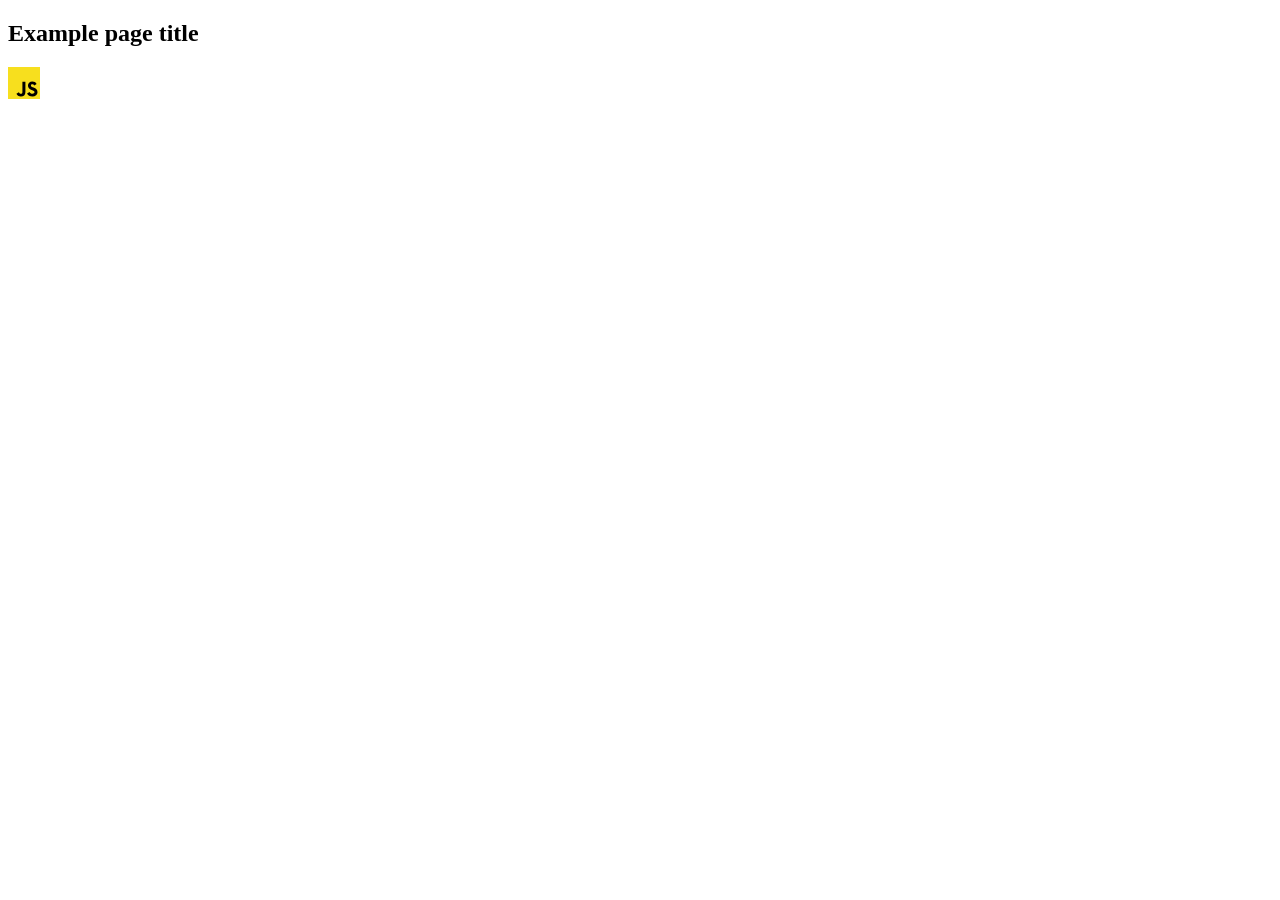
==== src/index.html @ e3555dca "Initial commit" ====
<!DOCTYPE html>
<html lang="en">
  <head>
    <meta charset="UTF-8" />
    <link rel="icon" type="image/svg+xml" href="/favicon.svg" />
    <meta name="viewport" content="width=device-width, initial-scale=1.0" />
    <title>Vanilla App Template</title>
    <link rel="stylesheet" href="./css/styles.css" />
  </head>
  <body>
    <load ="partials/header.html" />

    <section>
      <h1>Example page title</h1>
      <!-- Path to images as from index.html file -->
      <img src="./img/javascript.svg" alt="" />
    </section>

    <!-- Loads the specified .html file -->
    <load ="partials/vite-promo.html" />

    <script type="module" src="./main.js"></script>
  </body>
</html>
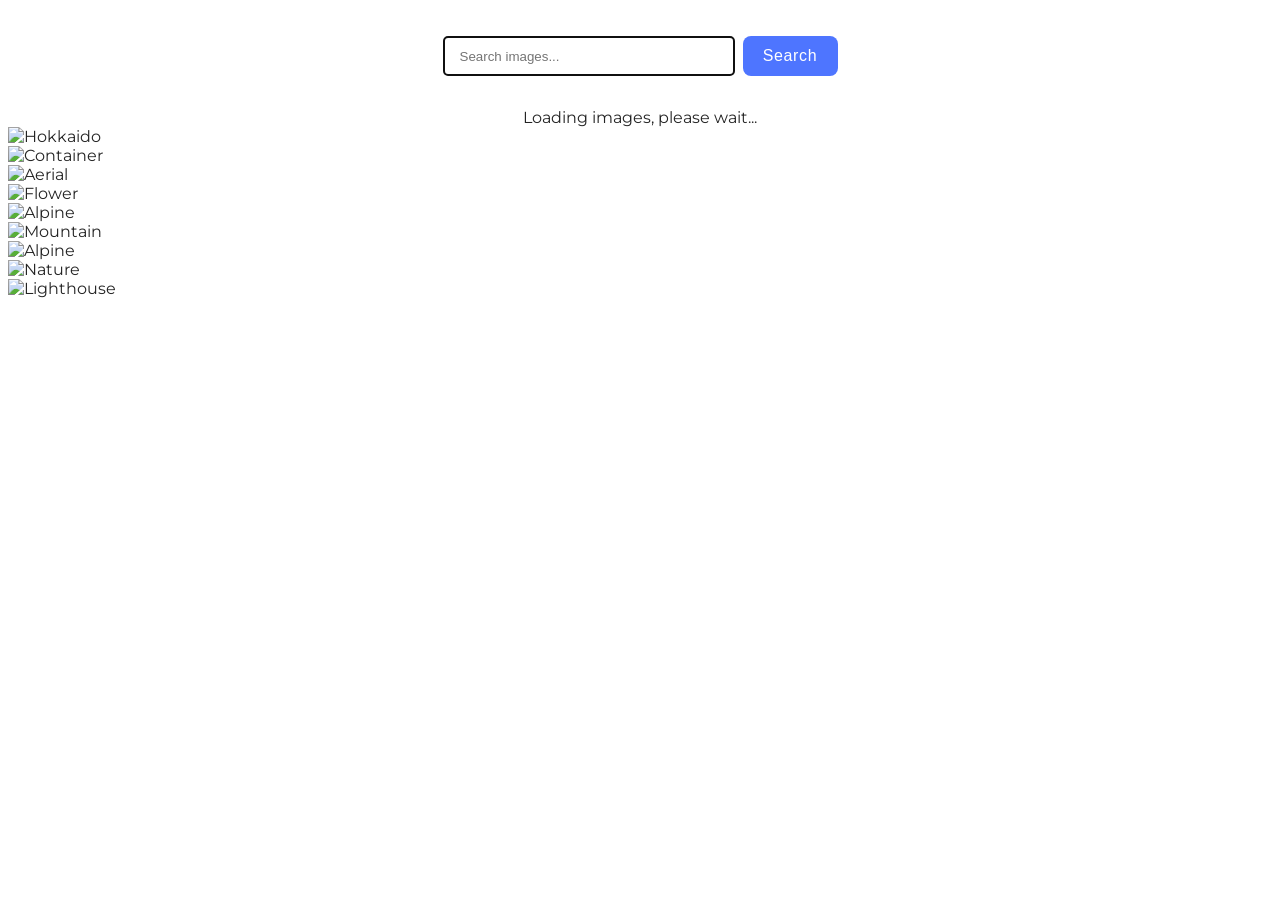
==== commit 7bc0604f: "markup created" ====
--- a/src/index.html
+++ b/src/index.html
@@ -1,24 +1,37 @@
 <!DOCTYPE html>
 <html lang="en">
-  <head>
-    <meta charset="UTF-8" />
-    <link rel="icon" type="image/svg+xml" href="/favicon.svg" />
-    <meta name="viewport" content="width=device-width, initial-scale=1.0" />
-    <title>Vanilla App Template</title>
-    <link rel="stylesheet" href="./css/styles.css" />
-  </head>
-  <body>
-    <load ="partials/header.html" />
 
-    <section>
-      <h1>Example page title</h1>
-      <!-- Path to images as from index.html file -->
-      <img src="./img/javascript.svg" alt="" />
-    </section>
+<head>
+  <meta charset="UTF-8" />
+  <link rel="icon" type="image/svg+xml" href="/favicon.svg" />
+  <meta name="viewport" content="width=device-width, initial-scale=1.0" />
+  <title>HW 11</title>
+  <link rel="preconnect" href="https://fonts.googleapis.com">
+  <link rel="preconnect" href="https://fonts.gstatic.com" crossorigin>
+  <link href="https://fonts.googleapis.com/css2?family=Montserrat:ital,wght@0,100..900;1,100..900&display=swap"
+    rel="stylesheet">
+  <link rel="stylesheet" href="./css/styles.css" />
+  <script type="module" src="./main.js"></script>
+  <script type="module" src="js/render-functions.js"></script>
+</head>
 
-    <!-- Loads the specified .html file -->
-    <load ="partials/vite-promo.html" />
+<body>
 
-    <script type="module" src="./main.js"></script>
-  </body>
-</html>
+  <form class="form" autocomplete="off">
+    <label>
+      <input type="text" name="searchInput" autofocus placeholder="Search images..." />
+    </label>
+    <button type="submit">Search</button>
+  </form>
+
+  <span class="loading-message">
+    <p>Loading images, please wait...</p>
+  </span>
+
+  <ul class="gallery">
+
+  </ul>
+
+</body>
+
+</html>
--- a/src/css/styles.css
+++ b/src/css/styles.css
@@ -0,0 +1,61 @@
+/**
+  |============================
+  | include css partials with
+  | default @import url()
+  |============================
+*/
+@import url('./reset.css');
+
+
+:root {
+  font-family: Montserrat, sans-serif;
+  color: #242424;
+  background-color: rgba(255, 255, 255, 0.87);
+
+  font-synthesis: none;
+  text-rendering: optimizeLegibility;
+  -webkit-font-smoothing: antialiased;
+  -moz-osx-font-smoothing: grayscale;
+  -webkit-text-size-adjust: 100%;
+}
+
+.form {
+  font-size: 16px;
+  line-height: 24px;
+  font-weight: 400;
+  color: #2E2F42;
+  display: flex;
+  gap: 8px;
+  justify-content: center;
+  margin-top: 36px;
+  margin-bottom: 32px;
+}
+
+label {
+  display: flex;
+}
+
+input {
+  width: 272px;
+  border: 1px solid #808080;
+  border-radius: 4px;
+  padding-left: 16px;
+}
+
+button {
+  width: 95px;
+  height: 40px;
+  color: #FFFFFF;
+  background-color: #4E75FF;
+  border: #4E75FF;
+  border-radius: 8px;
+  font-size: 16px;
+  font-weight: 500;
+  line-height: 1.5; /* 150% */
+  letter-spacing: 0.64px;
+}
+
+.loading-message {
+  text-align: center;
+}
+
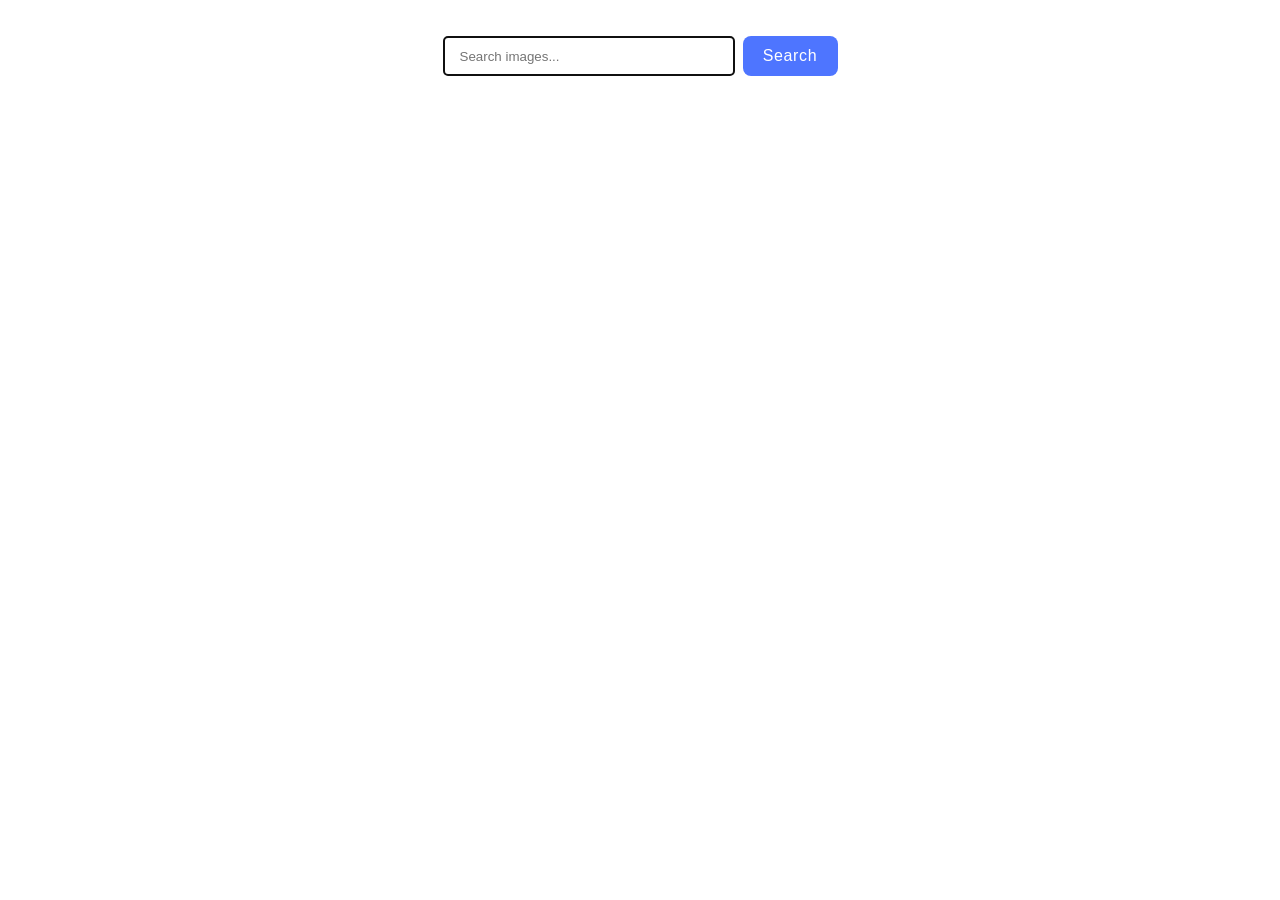
==== commit 91ed6cfe: "markup, styles, js" ====
--- a/src/index.html
+++ b/src/index.html
@@ -12,19 +12,18 @@
     rel="stylesheet">
   <link rel="stylesheet" href="./css/styles.css" />
   <script type="module" src="./main.js"></script>
-  <script type="module" src="js/render-functions.js"></script>
+  <!--  <script type="module" src="js/render-functions.js"></script> -->
+  <!-- <script type="module" src="js/pixabay-api.js"></script> -->
 </head>
 
 <body>
 
   <form class="form" autocomplete="off">
-    <label>
-      <input type="text" name="searchInput" autofocus placeholder="Search images..." />
-    </label>
+    <input name="searchInput" autofocus placeholder="Search images..." />
     <button type="submit">Search</button>
   </form>
 
-  <span class="loading-message">
+  <span class="loader position is-hidden">
     <p>Loading images, please wait...</p>
   </span>
 
--- a/src/css/styles.css
+++ b/src/css/styles.css
@@ -55,7 +55,28 @@
   letter-spacing: 0.64px;
 }
 
-.loading-message {
+.loader {
   text-align: center;
 }
 
+.loader.is-hidden {
+  opacity: 0;
+}
+
+.gallery {
+  display: flex;
+  flex-wrap: wrap;
+  gap: 24px;
+  justify-content: center;
+  padding: 32px;
+}
+
+.gallery-item {
+  list-style-type: none;
+  max-height: 200px;
+}
+
+.gallery-image {
+  width: 360px;
+  height: 100%;
+}
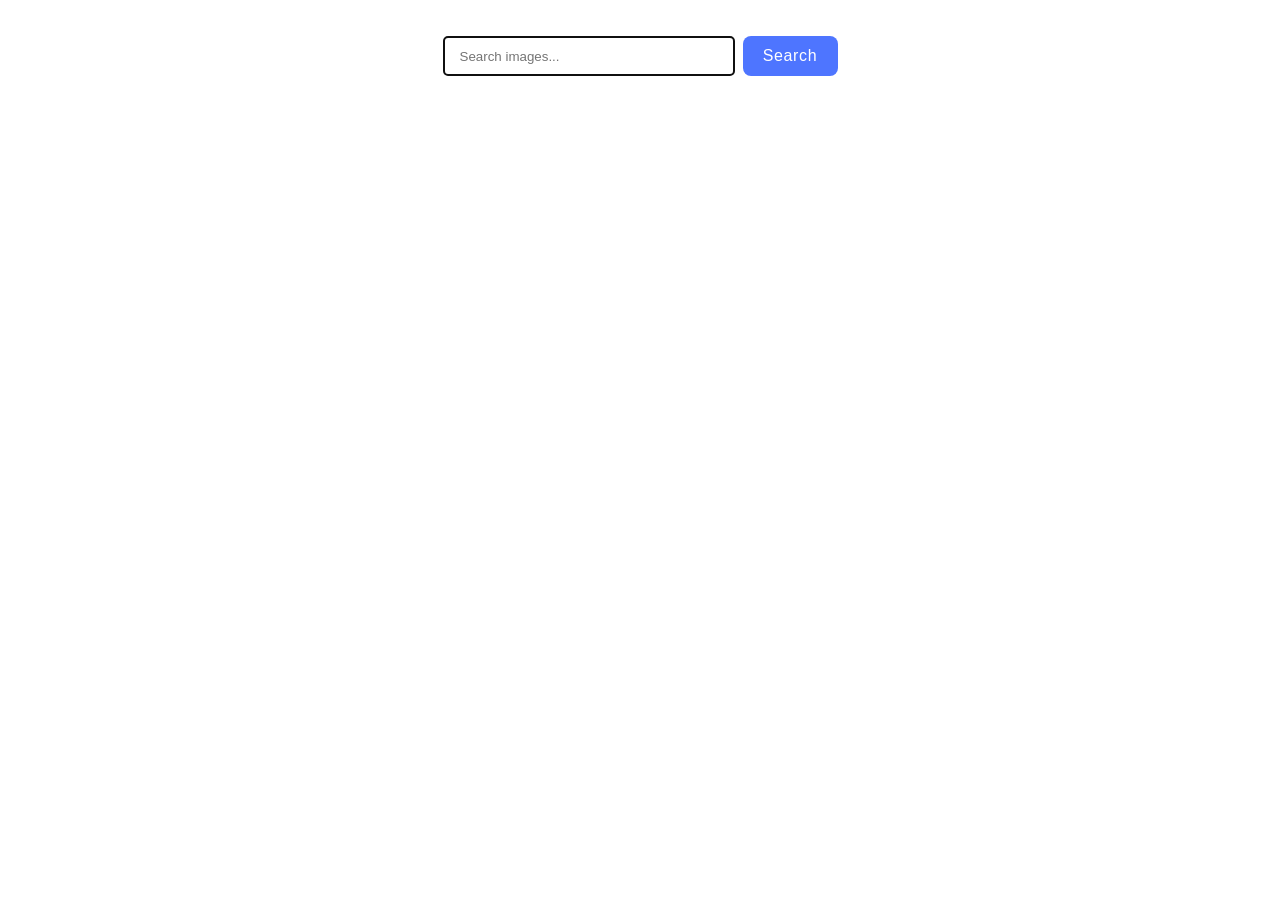
==== commit 5cd50629: "fixed errors export-import" ====
--- a/src/index.html
+++ b/src/index.html
@@ -12,8 +12,7 @@
     rel="stylesheet">
   <link rel="stylesheet" href="./css/styles.css" />
   <script type="module" src="./main.js"></script>
-  <!--  <script type="module" src="js/render-functions.js"></script> -->
-  <!-- <script type="module" src="js/pixabay-api.js"></script> -->
+
 </head>
 
 <body>
--- a/src/css/styles.css
+++ b/src/css/styles.css
@@ -61,6 +61,7 @@
 
 .loader.is-hidden {
   opacity: 0;
+  position: absolute;
 }
 
 .gallery {
@@ -68,15 +69,48 @@
   flex-wrap: wrap;
   gap: 24px;
   justify-content: center;
-  padding: 32px;
 }
 
 .gallery-item {
   list-style-type: none;
+  width: 360px;
   max-height: 200px;
+  border: 1px solid #808080;
 }
 
 .gallery-image {
   width: 360px;
-  height: 100%;
+  height: 152px;
+  object-fit: cover;
+}
+
+.gallery-caption {
+  display: flex;
+  gap: 20px;
+  
+  margin-top: 4px;
+  width: 360px;
+}
+
+.caption-title {
+  color: #2E2F42;
+  font-size: 12px;
+  font-weight: 600;
+  line-height: 1.3; /* 133.333% */
+  letter-spacing: 0.48px;
+}
+
+.caption-item {
+  display: flex;
+  flex-wrap: wrap;
+  justify-content: center;
+}
+
+.caption-value {
+  color: #2E2F42;
+  font-size: 12px;
+  font-weight: 400;
+  line-height: 2;/* 200% */
+  letter-spacing: 0.48px;
+  
 }
